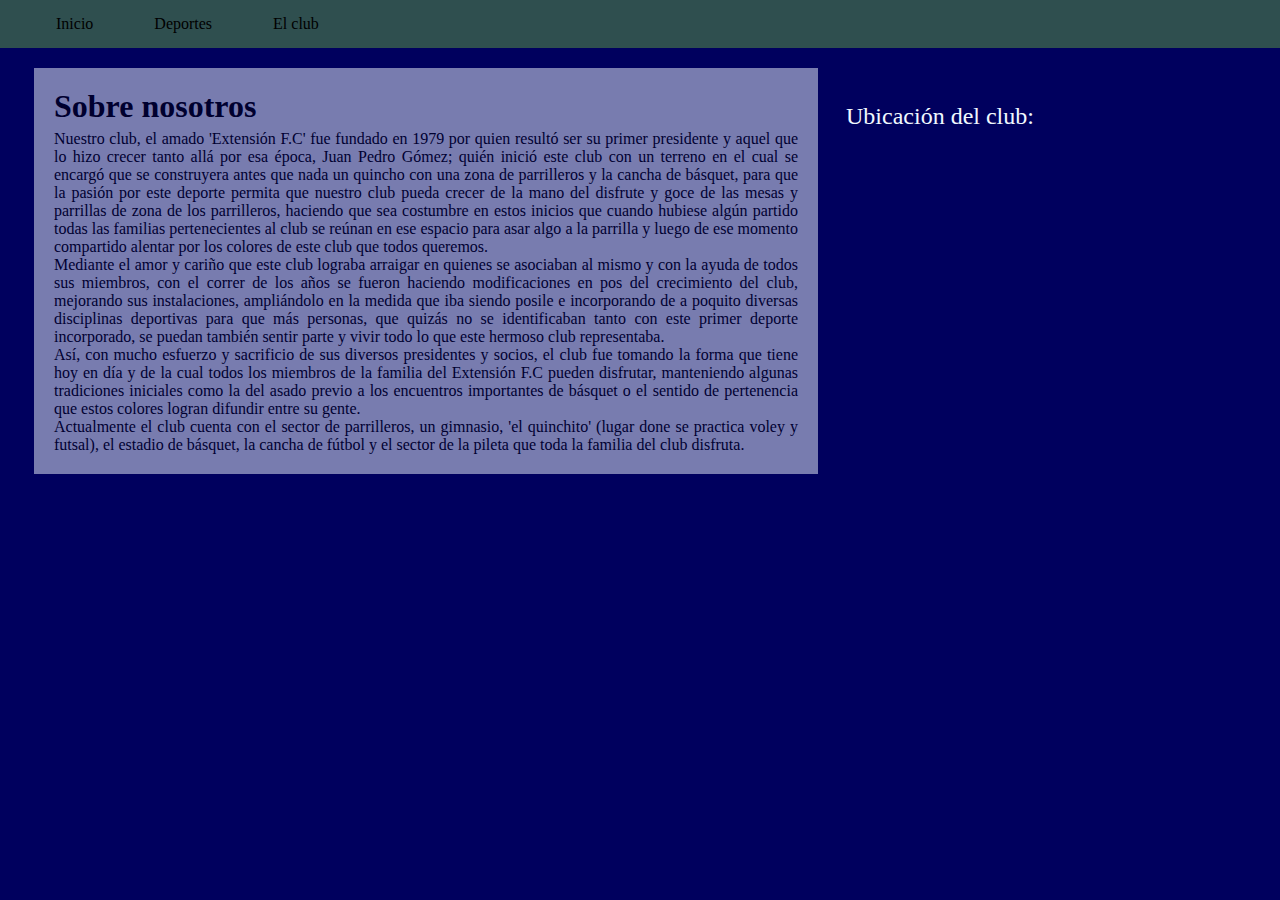
==== elClub.html @ 319afe4f "elClub iniciado -> sobre nosotros" ====
<!DOCTYPE html>
<html lang="es">
<head>
    <meta charset="UTF-8">
    <meta http-equiv="X-UA-Compatible" content="IE=edge">
    <meta name="viewport" content="width=device-width, initial-scale=1.0">
    <link rel="stylesheet" href="./estilosElClub.css">
    <title>Extensión F.C - el club</title>
</head>
<body>
    <nav>
        <ul class="menu">
            <li class="menuLi"><a href="./index.html" class="enlaceMenu">Inicio</a></li>
            <li class="menuLi"><a href="./infoDeportes.html" class="enlaceMenu">Deportes</a></li>
            <li class="menuLi"><a href="./elClub.html" class="enlaceMenu">El club</a></li> 
        </ul>
    </nav>

    <section id="nos">
        <div id="historia">
            <h1 class="margenInf5">Sobre nosotros</h1>
            <p>Nuestro club, el amado 'Extensión F.C' fue fundado en 1979 por quien resultó ser su primer presidente y aquel que lo hizo crecer tanto allá por esa época, Juan Pedro Gómez; quién inició este club con un terreno en el cual se encargó que se construyera antes que nada un quincho con una zona de parrilleros y la cancha de básquet, para que la pasión por este deporte permita que nuestro club pueda crecer de la mano del disfrute y goce de las mesas y parrillas de zona de los parrilleros, haciendo que sea costumbre en estos inicios que cuando hubiese algún partido todas las familias pertenecientes al club se reúnan en ese espacio para asar algo a la parrilla y luego de ese momento compartido alentar por los colores de este club que todos queremos.</p>
            <p>Mediante el amor y cariño que este club lograba arraigar en quienes se asociaban al mismo y con la ayuda de todos sus miembros, con el correr de los años se fueron haciendo modificaciones en pos del crecimiento del club, mejorando sus instalaciones, ampliándolo en la medida que iba siendo posile e incorporando de a poquito diversas disciplinas deportivas para que más personas, que quizás no se identificaban tanto con este primer deporte incorporado, se puedan también sentir parte y vivir todo lo que este hermoso club representaba.</p>
            <p>Así, con mucho esfuerzo y sacrificio de sus diversos presidentes y socios, el club fue tomando la forma que tiene hoy en día y de la cual todos los miembros de la familia del Extensión F.C pueden disfrutar, manteniendo algunas tradiciones iniciales como la del asado previo a los encuentros importantes de básquet o el sentido de pertenencia que estos colores logran difundir entre su gente.</p>
            <p>Actualmente el club cuenta con el sector de parrilleros, un gimnasio, 'el quinchito' (lugar done se practica voley y futsal), el estadio de básquet, la cancha de fútbol y el sector de la pileta que toda la familia del club disfruta.</p>
        </div>
        <div id="mapa">
            <p id="ubiClub" class="margenInf5">Ubicación del club:</p>
            <iframe src="https://www.google.com/maps/embed?pb=!1m18!1m12!1m3!1d1407.469516709193!2d-60.66482166728761!3d-32.96300636667115!2m3!1f0!2f0!3f0!3m2!1i1024!2i768!4f13.1!3m3!1m2!1s0x95b7ab7a422dfdc3%3A0xb2126f2a20c7ba44!2sClub%20Atl%C3%A9tico%20Provincial!5e0!3m2!1ses!2sar!4v1669619255725!5m2!1ses!2sar" width="400" height="300" style="border:0;" allowfullscreen="" loading="lazy" referrerpolicy="no-referrer-when-downgrade"></iframe>
        </div>
    </section>
    
    
</body>
</html>
---- estilosElClub.css ----
:root{
    --colorFondo: #00005e;
    --colorMenu: #2f4f4f;
    --sombraMenu: #4b6363;
    --separacion: 20px;
}

/* Estilos del body: */
*{
    margin: 0px;
}

.margenInf5{
    margin-bottom: 5px;
}

body{
    background-color: var(--colorFondo);
}

/* Estilos del nav: */

nav{
    position: sticky;
    top: 0px;
}

.menu{
    padding: 15px;
    background-color: var(--colorMenu);
    list-style-type: none;
}

.menuLi{
    display: inline;
    margin-left: 25px;
}

/* Estilos del a href: */
.enlaceMenu{
    text-decoration: none;
    color: black;
    padding: 16px;
}

.enlaceMenu:hover{
    background-color: var(--sombraMenu);
    opacity: 0.75;
}

/* Estilos del section: sobre nosotros */

#nos{
    display: flex;
    justify-content: space-around;
    align-items: center;
    padding: 20px;
}

#historia{
    width: 60%;
    text-align: justify;
    background-color: aliceblue;
    opacity: 0.5;
    padding: var(--separacion);
}

#mapa{
    justify-self: center;
}

#ubiClub{
    color: aliceblue;
    font-size: 1.5em;
}
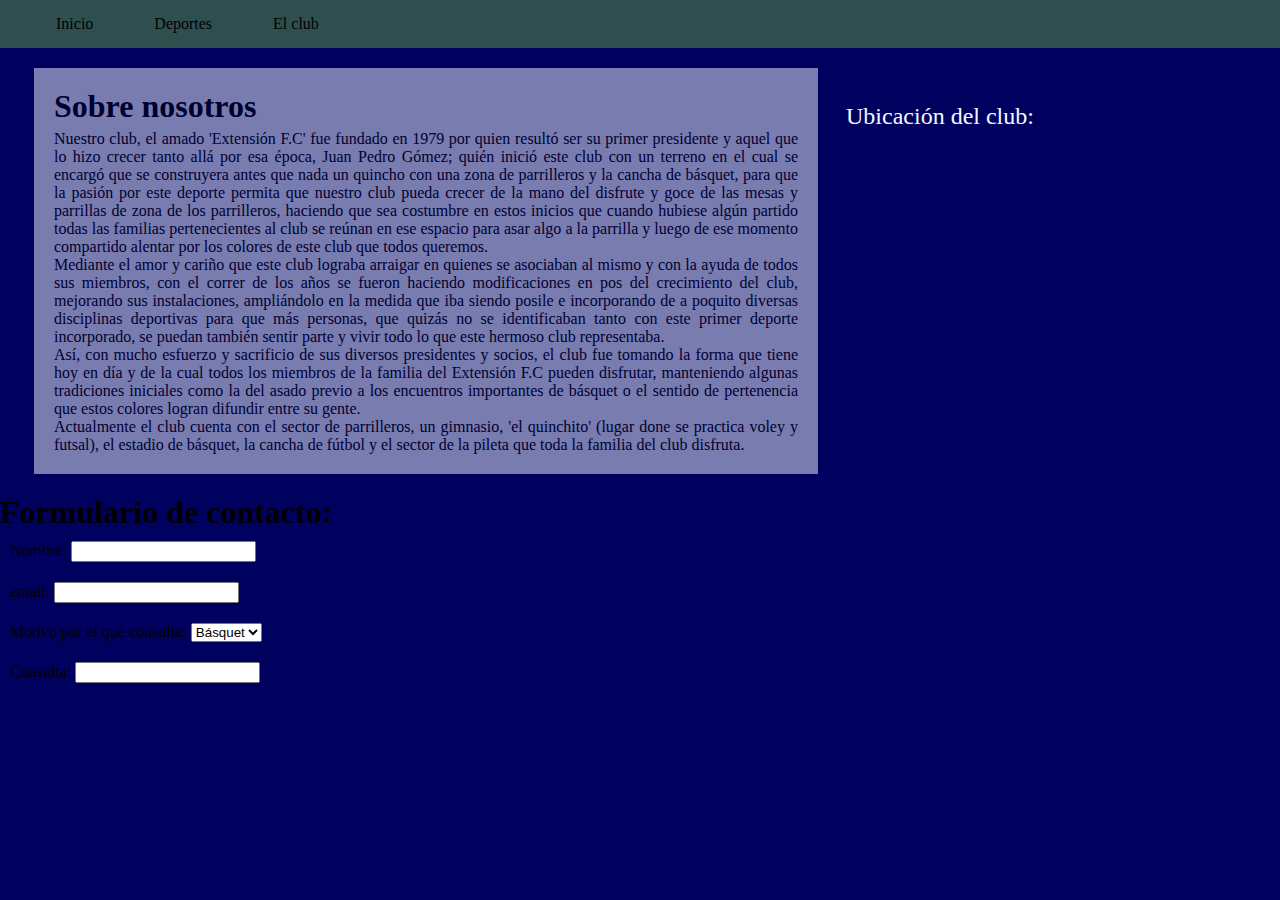
==== commit 9caff450: "agg form sin estilos" ====
--- a/elClub.html
+++ b/elClub.html
@@ -30,6 +30,27 @@
         </div>
     </section>
     
-    
+    <form action="">
+        <h1>Formulario de contacto:</h1>
+        <label for="nombre">
+            Nombre: <input type="text" required>
+        </label>
+        <label for="email">
+            email: <input type="email" required>
+        </label>
+        <label for="motConsulta">
+            Motivo por el que consulta: 
+            <select name="" id="" required>
+                <option value="Básquet">Básquet</option>
+                <option value="Fútbol">Fútbol</option>
+                <option value="Voley">Voley</option>
+                <option value="Pileta">Pileta</option>
+                <option value="Otro">Otro</option>
+            </select>
+        </label>
+        <label for="consulta">
+            Consulta: <input type="text" name="" id="" maxlength="100" required>
+        </label>
+    </form>
 </body>
 </html>--- a/estilosElClub.css
+++ b/estilosElClub.css
@@ -72,4 +72,11 @@
 #ubiClub{
     color: aliceblue;
     font-size: 1.5em;
+}
+
+/* Estilos del formulario de contacto: */
+
+label{
+    display: block;
+    padding: 10px;
 }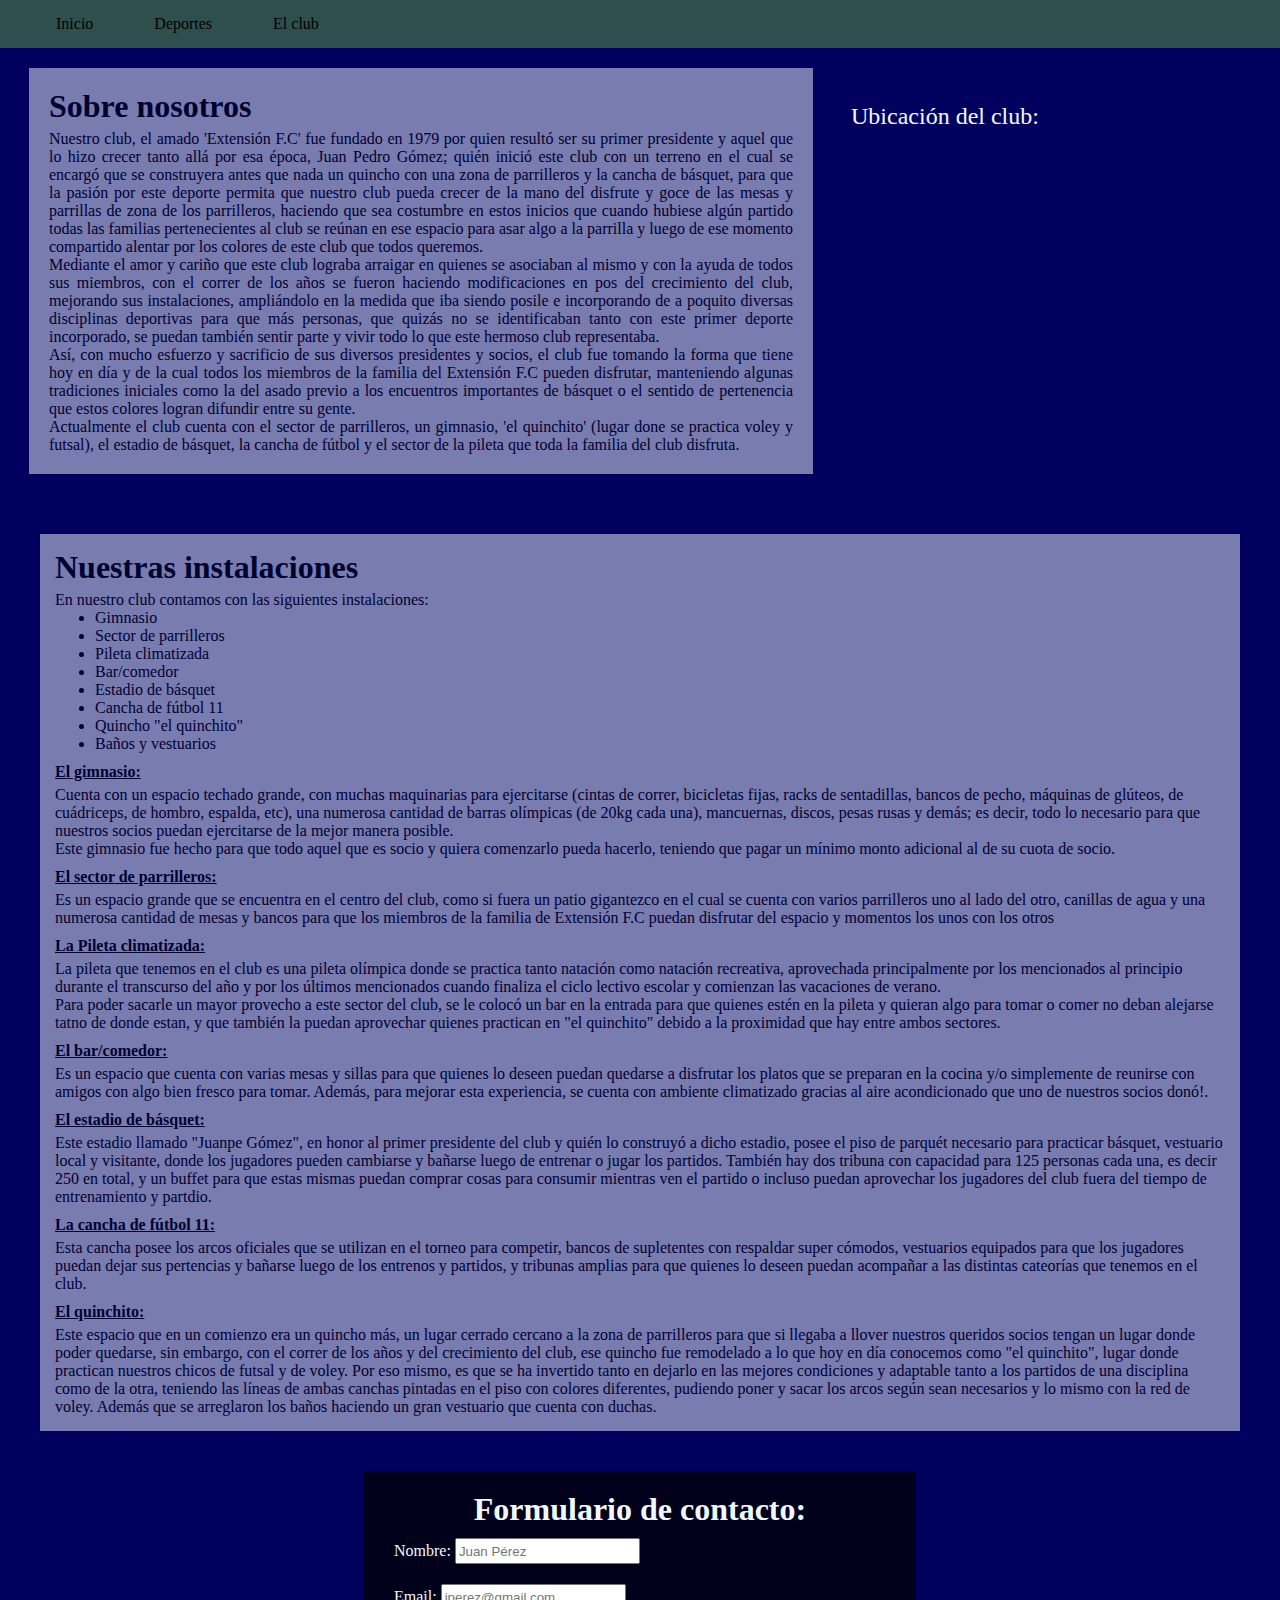
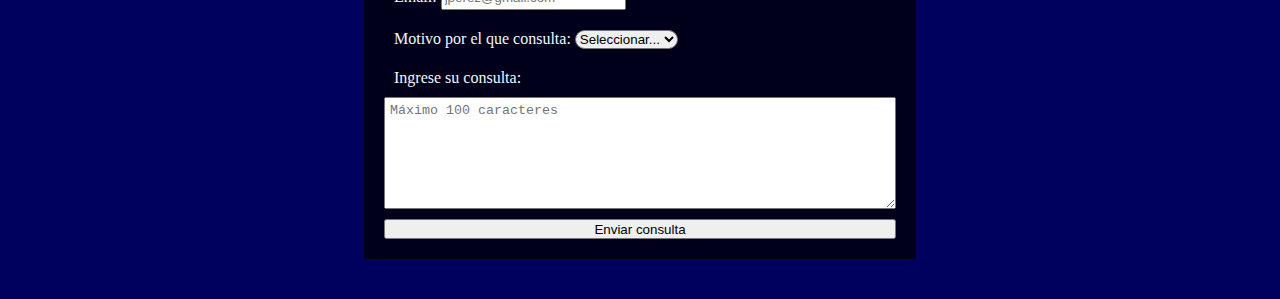
==== commit 7c5928b0: "fin de codificacion" ====
--- a/elClub.html
+++ b/elClub.html
@@ -30,27 +30,80 @@
         </div>
     </section>
     
-    <form action="">
-        <h1>Formulario de contacto:</h1>
-        <label for="nombre">
-            Nombre: <input type="text" required>
-        </label>
-        <label for="email">
-            email: <input type="email" required>
-        </label>
-        <label for="motConsulta">
-            Motivo por el que consulta: 
-            <select name="" id="" required>
-                <option value="Básquet">Básquet</option>
-                <option value="Fútbol">Fútbol</option>
-                <option value="Voley">Voley</option>
-                <option value="Pileta">Pileta</option>
-                <option value="Otro">Otro</option>
-            </select>
-        </label>
-        <label for="consulta">
-            Consulta: <input type="text" name="" id="" maxlength="100" required>
-        </label>
-    </form>
+    <section id="instalaciones">
+        <div id="contenedorInstalaciones">
+            <h1 class="margenInf5">Nuestras instalaciones</h1>
+            <p>En nuestro club contamos con las siguientes instalaciones:</p>
+            <ul>
+                <li>Gimnasio</li>
+                <li>Sector de parrilleros</li>
+                <li>Pileta climatizada</li>
+                <li>Bar/comedor</li>
+                <li>Estadio de básquet</li>
+                <li>Cancha de fútbol 11</li>
+                <li>Quincho "el quinchito"</li>
+                <li>Baños y vestuarios</li>
+            </ul>
+            <div>
+                <p class="pClases">El gimnasio:</p>
+                <p>Cuenta con un espacio techado grande, con muchas maquinarias para ejercitarse (cintas de correr, bicicletas fijas, racks de sentadillas, bancos de pecho, máquinas de glúteos, de cuádriceps, de hombro, espalda, etc), una numerosa cantidad de barras olímpicas (de 20kg cada una), mancuernas, discos, pesas rusas y demás; es decir, todo lo necesario para que nuestros socios puedan ejercitarse de la mejor manera posible.</p>
+                <p>Este gimnasio fue hecho para que todo aquel que es socio y quiera comenzarlo pueda hacerlo, teniendo que pagar un mínimo monto adicional al de su cuota de socio.</p>
+            </div>
+            <div>
+                <p class="pClases">El sector de parrilleros:</p>
+                <p>Es un espacio grande que se encuentra en el centro del club, como si fuera un patio gigantezco en el cual se cuenta con varios parrilleros uno al lado del otro, canillas de agua y una numerosa cantidad de mesas y bancos para que los miembros de la familia de Extensión F.C puedan disfrutar del espacio y momentos los unos con los otros
+                </p>
+            </div>
+            <div>
+                <p class="pClases">La Pileta climatizada:</p>
+                <p>La pileta que tenemos en el club es una pileta olímpica donde se practica tanto natación como natación recreativa, aprovechada principalmente por los mencionados al principio durante el transcurso del año y por los últimos mencionados cuando finaliza el ciclo lectivo escolar y comienzan las vacaciones de verano.</p>
+                <p>Para poder sacarle un mayor provecho a este sector del club, se le colocó un bar en la entrada para que quienes estén en la pileta y quieran algo para tomar o comer no deban alejarse tatno de donde estan, y que también la puedan aprovechar quienes practican en "el quinchito" debido a la proximidad que hay entre ambos sectores.</p>
+            </div>
+            <div>
+                <p class="pClases">El bar/comedor:</p>
+                <p>Es un espacio que cuenta con varias mesas y sillas para que quienes lo deseen puedan quedarse a disfrutar los platos que se preparan en la cocina y/o simplemente de reunirse con amigos con algo bien fresco para tomar. Además, para mejorar esta experiencia, se cuenta con ambiente climatizado gracias al aire acondicionado que uno de nuestros socios donó!.</p>
+            </div>
+            <div>
+                <p class="pClases">El estadio de básquet:</p>
+                <p>Este estadio llamado "Juanpe Gómez", en honor al primer presidente del club y quién lo construyó a dicho estadio, posee el piso de parquét necesario para practicar básquet, vestuario local y visitante, donde los jugadores pueden cambiarse y bañarse luego de entrenar o jugar los partidos. También hay dos tribuna con capacidad para 125 personas cada una, es decir 250 en total, y un buffet para que estas mismas puedan comprar cosas para consumir mientras ven el partido o incluso puedan aprovechar los jugadores del club fuera del tiempo de entrenamiento y partdio.</p>
+            </div>
+            <div>
+                <p class="pClases">La cancha de fútbol 11:</p>
+                <p>Esta cancha posee los arcos oficiales que se utilizan en el torneo para competir, bancos de supletentes con respaldar super cómodos, vestuarios equipados para que los jugadores puedan dejar sus pertencias y bañarse luego de los entrenos y partidos, y tribunas amplias para que quienes lo deseen puedan acompañar a las distintas cateorías que tenemos en el club.</p>
+            </div>
+            <div>
+                <p class="pClases">El quinchito:</p>
+                <p>Este espacio que en un comienzo era un quincho más, un lugar cerrado cercano a la zona de parrilleros para que si llegaba a llover nuestros queridos socios tengan un lugar donde poder quedarse, sin embargo, con el correr de los años y del crecimiento del club, ese quincho fue remodelado a lo que hoy en día conocemos como "el quinchito", lugar donde practican nuestros chicos de futsal y de voley. Por eso mismo, es que se ha invertido tanto en dejarlo en las mejores condiciones y adaptable tanto a los partidos de una disciplina como de la otra, teniendo las líneas de ambas canchas pintadas en el piso con colores diferentes, pudiendo poner y sacar los arcos según sean necesarios y lo mismo con la red de voley. Además que se arreglaron los baños haciendo un gran vestuario que cuenta con duchas.</p>
+            </div>
+        </div>
+    </section>
+
+    <section id="formulario">
+        <form action="https://formspree.io/f/maykzgpb" method="post" id="contactenos">
+            <h1 id="tForm">Formulario de contacto:</h1>
+            <label for="nombre">
+                Nombre: <input type="text" id="nombre" name="Nombre:" required placeholder="Juan Pérez" class="paraEscribir">
+            </label>
+            <label for="email">
+                Email: <input type="email" id="email" name="Email: " required placeholder="jperez@gmail.com" class="paraEscribir">
+            </label>
+            <label for="motConsulta">
+                Motivo por el que consulta: 
+                <select name="Disciplina por la que consulto: " id="motConsulta" class="selector paraEscribir" required>
+                    <option selected disabled>Seleccionar...</option>
+                    <option value="Básquet">Básquet</option>
+                    <option value="Fútbol">Fútbol</option>
+                    <option value="Voley">Voley</option>
+                    <option value="Pileta">Pileta</option>
+                    <option value="Otro">Otro</option>
+                </select>
+            </label>
+            <label for="consulta">
+                Ingrese su consulta: <!--<input type="text" name="Consulta: " id="consulta" maxlength="100" required placeholder="(100 caracteres)">       <-->
+            </label>
+            <textarea name="Consulta: " id="consulta" cols="30" rows="10" class="paraEscribir" placeholder="Máximo 100 caracteres"></textarea>
+            <input type="submit" value="Enviar consulta" class="selector" id="boton">
+        </form>
+    </section>
 </body>
 </html>--- a/estilosElClub.css
+++ b/estilosElClub.css
@@ -3,6 +3,8 @@
     --colorMenu: #2f4f4f;
     --sombraMenu: #4b6363;
     --separacion: 20px;
+    --colorFondoForm: rgb(0, 0, 27);
+    --colorFondoClaro: aliceblue;
 }
 
 /* Estilos del body: */
@@ -23,6 +25,7 @@
 nav{
     position: sticky;
     top: 0px;
+    z-index: 1;
 }
 
 .menu{
@@ -55,14 +58,16 @@
     justify-content: space-around;
     align-items: center;
     padding: 20px;
+    gap: 20px;
 }
 
 #historia{
     width: 60%;
     text-align: justify;
-    background-color: aliceblue;
+    background-color: var(--colorFondoClaro);
     opacity: 0.5;
     padding: var(--separacion);
+    z-index: 0;
 }
 
 #mapa{
@@ -70,13 +75,82 @@
 }
 
 #ubiClub{
-    color: aliceblue;
+    color: var(--colorFondoClaro);
     font-size: 1.5em;
+}
+
+/* Estilos de las instalaciones: */
+
+#instalaciones{
+    display: flex;
+    justify-content: center;
+    padding: 40px;
+    opacity: 0.5;
+}
+
+#contenedorInstalaciones{
+    background-color: var(--colorFondoClaro);
+    width: 100%;
+    padding: 15px;
+}
+
+.pClases{
+    font-weight: bold;
+    text-decoration: underline;
+    margin-bottom: 5px;
+    margin-top: 10px;
 }
 
 /* Estilos del formulario de contacto: */
 
+#formulario{
+    display: flex;
+    justify-content: center;
+}
+
+form{
+    background-color: var(--colorFondoForm);
+    color: var(--colorFondoClaro);
+    width: 40%;
+    padding: 20px;
+    margin-bottom: 40px;
+    min-width: 200px;
+    display: flex;
+    flex-direction: column;
+    align-items: left;
+}
+
+#tForm{
+    text-align: center;
+}
+
 label{
     display: block;
     padding: 10px;
+}
+
+input{
+    height: 20px;
+}
+
+textarea{
+    padding: 5px;
+    margin-bottom: 10px;
+    height: 100px;
+}
+
+select{
+    border-radius: 20px;
+}
+
+.selector:hover{
+    cursor: pointer;
+}
+
+.paraEscribir:focus{
+    background-color: var(--colorMenu);
+}
+
+#boton:hover{
+    background-color: var(--sombraMenu);
 }